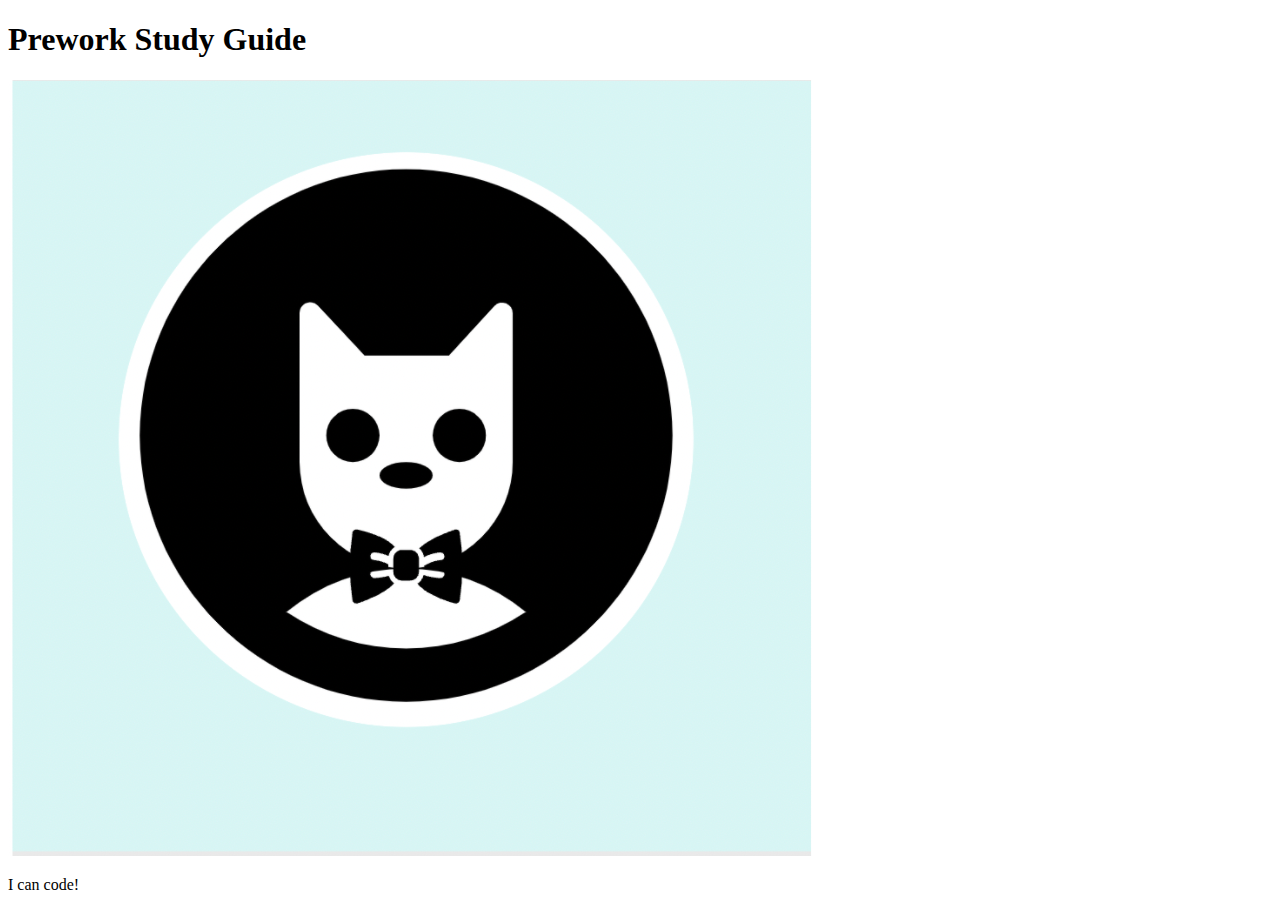
==== prework-study-guide/index.html @ f6cd865e "add starter code" ====
<!DOCTYPE html>
<html lang="en">
  <head>
    <meta charset="UTF-8" />
    <meta http-equiv="X-UA-Compatible" content="IE=edge" />
    <meta name="viewport" content="width=device-width, initial-scale=1.0" />
    <title>Prework Study Guide</title>
  </head>
  <body>
    <header id="top">
      <h1>Prework Study Guide</h1>
      <img src="./assets/bowtie-cat.png" alt="Profile image of cat wearing a bow tie." />
    </header>
    <main>
      <!-- Student code goes here -->
    </main>

    <footer>
      <p>I can code!</p>
    </footer>
  </body>
</html>
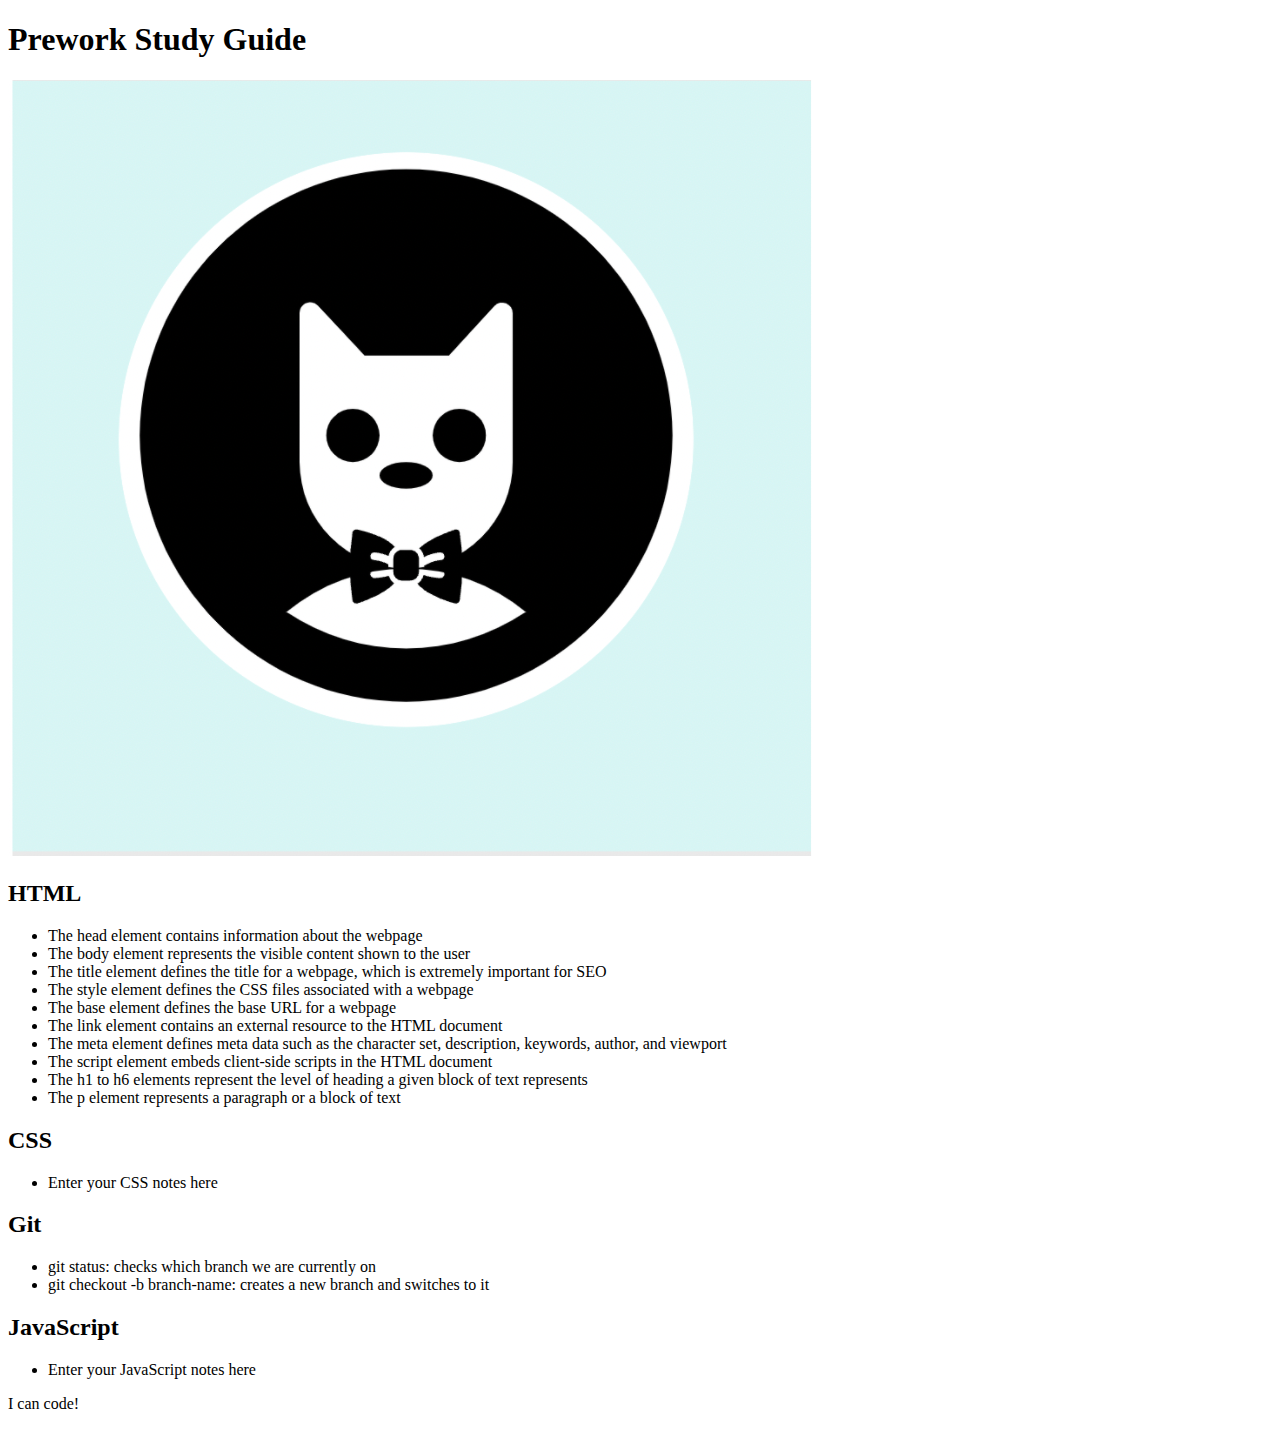
==== commit 2e70ebea: "added code to HTML file" ====
--- a/prework-study-guide/index.html
+++ b/prework-study-guide/index.html
@@ -12,7 +12,44 @@
       <img src="./assets/bowtie-cat.png" alt="Profile image of cat wearing a bow tie." />
     </header>
     <main>
-      <!-- Student code goes here -->
+      <section class="card" id="html-section">
+          <h2>HTML</h2>
+          <ul>
+            <li>The head element contains information about the webpage</li>
+            <li>The body element represents the visible content shown to the user</li>
+            <li>The title element defines the title for a webpage, which is extremely important for SEO</li>
+            <li>The style element defines the CSS files associated with a webpage</li>
+            <li>The base element defines the base URL for a webpage</li>
+            <li>The link element contains an external resource to the HTML document</li>
+            <li>The meta element defines meta data such as the character set, description, keywords, author, and viewport</li>
+            <li>The script element embeds client-side scripts in the HTML document</li>
+            <li>The h1 to h6 elements represent the level of heading a given block of text represents</li>
+            <li>The p element represents a paragraph or a block of text</li>
+            </li>
+          </ul>
+      </section>
+   
+      <section class="card" id="css-section">
+      <h2>CSS</h2>
+      <ul>
+        <li>Enter your CSS notes here</li>
+     </ul>
+      </section>
+   
+      <section class="card" id="git-section">
+        <h2>Git</h2>
+     <ul>
+       <li>git status: checks which branch we are currently on</li>
+       <li>git checkout -b branch-name: creates a new branch and switches to it</li>
+     </ul>
+      </section>
+   
+      <section class="card" id="javascript-section">
+        <h2>JavaScript</h2>
+     <ul>
+       <li>Enter your JavaScript notes here</li>
+     </ul>
+      </section>
     </main>
 
     <footer>
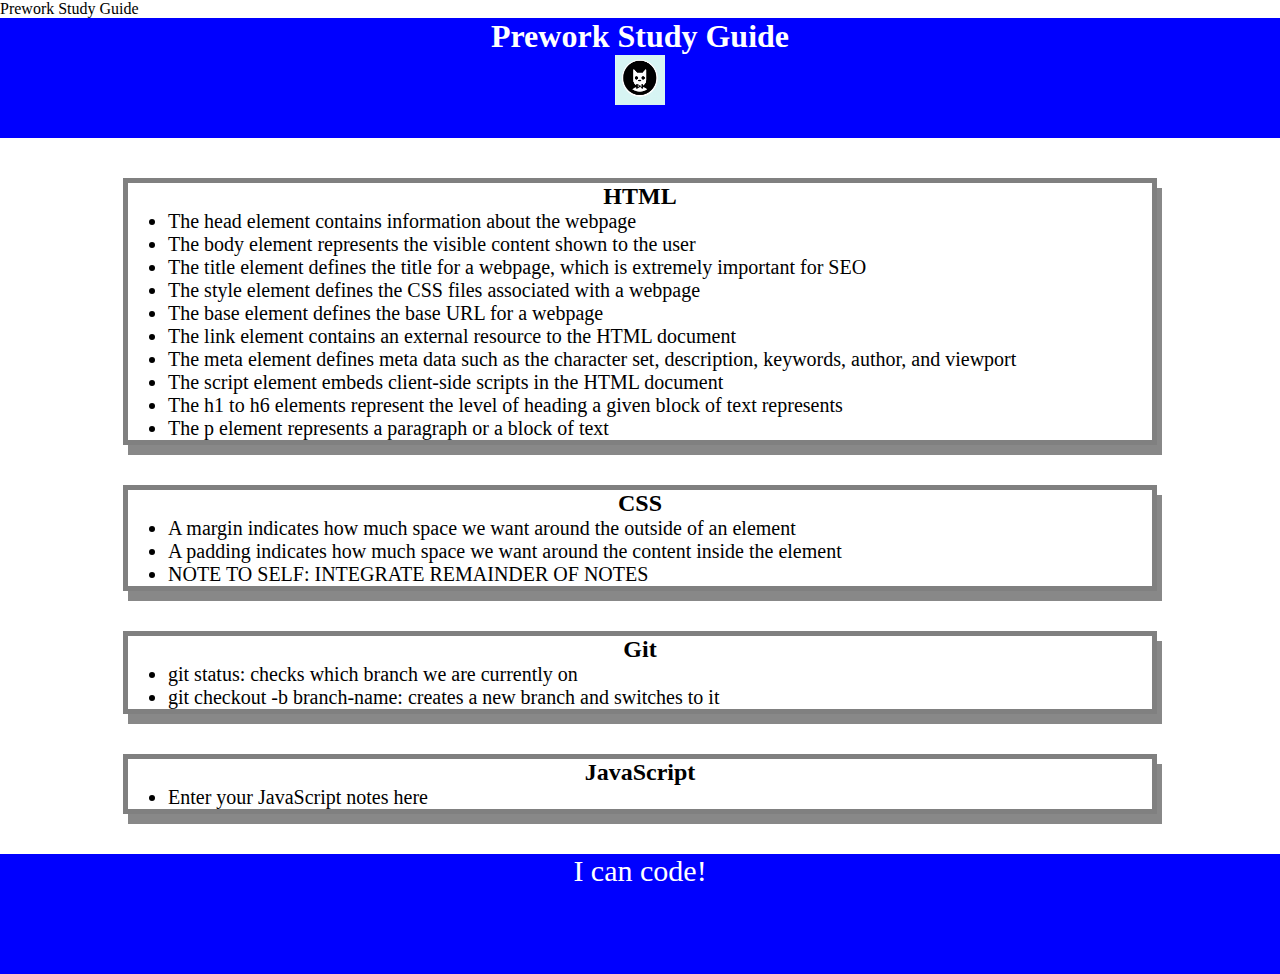
==== commit feeddab5: "added CSS to project" ====
--- a/prework-study-guide/index.html
+++ b/prework-study-guide/index.html
@@ -4,6 +4,7 @@
     <meta charset="UTF-8" />
     <meta http-equiv="X-UA-Compatible" content="IE=edge" />
     <meta name="viewport" content="width=device-width, initial-scale=1.0" />
+    <link rel="stylesheet" href="./assets/style.css"
     <title>Prework Study Guide</title>
   </head>
   <body>
@@ -32,7 +33,9 @@
       <section class="card" id="css-section">
       <h2>CSS</h2>
       <ul>
-        <li>Enter your CSS notes here</li>
+        <li>A margin indicates how much space we want around the outside of an element </li>
+        <li>A padding indicates how much space we want around the content inside the element</li>
+        <li>NOTE TO SELF: INTEGRATE REMAINDER OF NOTES</li>
      </ul>
       </section>
    
--- a/prework-study-guide/assets/style.css
+++ b/prework-study-guide/assets/style.css
@@ -0,0 +1,42 @@
+* {
+    margin: 0;
+    padding: 0;
+   }
+   
+   header,
+   footer {
+    width: 100%;
+    height: 120px;
+    background-color: blue;
+    color: white;
+   }
+   
+   h1,
+   h2 {
+    text-align: center;
+   }
+   
+   img {
+    display: block;
+    height: 50px;
+    width: 50px;
+    margin-left: auto;
+    margin-right: auto;
+   }
+   
+   ul {
+    padding-left: 40px;
+    font-size: 20px;
+   }
+   
+   p {
+    text-align: center;
+    font-size: 30px;
+   }
+
+   .card {
+    width: 80%;
+    margin: 40px auto;
+    border: 5px solid gray;
+    box-shadow: 5px 10px #888888;
+  }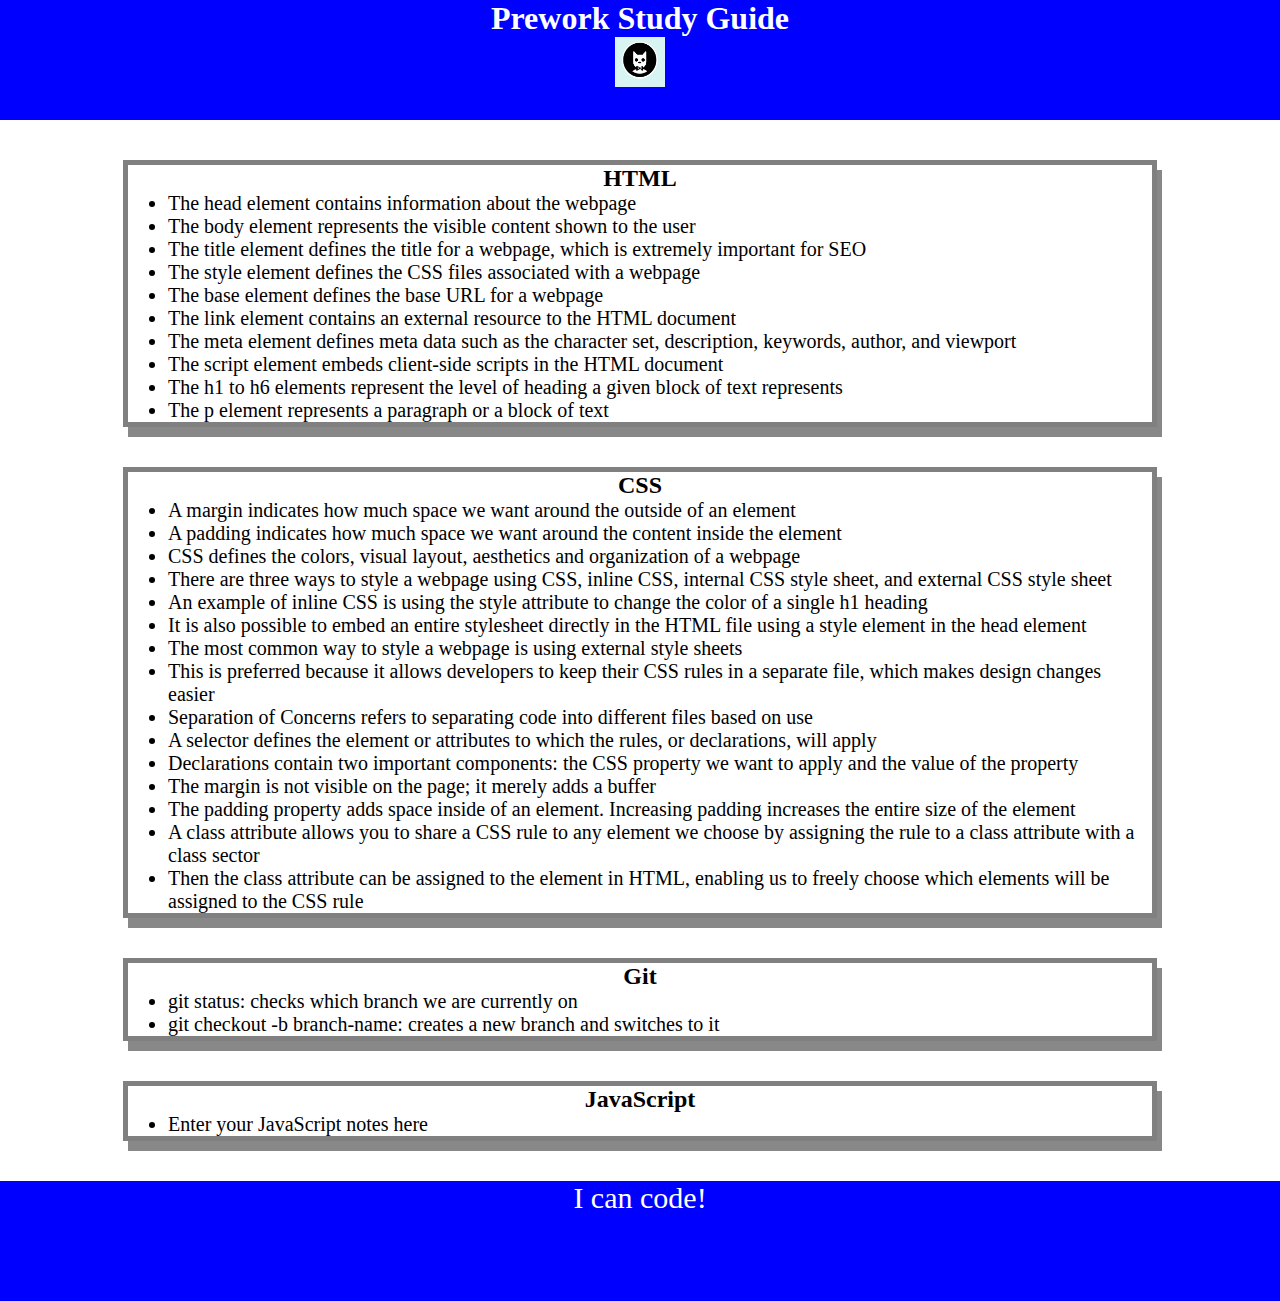
==== commit 18a663d6: "fixed code in HTML file" ====
--- a/prework-study-guide/index.html
+++ b/prework-study-guide/index.html
@@ -4,8 +4,8 @@
     <meta charset="UTF-8" />
     <meta http-equiv="X-UA-Compatible" content="IE=edge" />
     <meta name="viewport" content="width=device-width, initial-scale=1.0" />
-    <link rel="stylesheet" href="./assets/style.css"
-    <title>Prework Study Guide</title>
+    <link rel="stylesheet" href="./assets/style.css">
+    <title>prework study guide</title>
   </head>
   <body>
     <header id="top">
@@ -15,7 +15,7 @@
     <main>
       <section class="card" id="html-section">
           <h2>HTML</h2>
-          <ul>
+            <ul>
             <li>The head element contains information about the webpage</li>
             <li>The body element represents the visible content shown to the user</li>
             <li>The title element defines the title for a webpage, which is extremely important for SEO</li>
@@ -26,16 +26,27 @@
             <li>The script element embeds client-side scripts in the HTML document</li>
             <li>The h1 to h6 elements represent the level of heading a given block of text represents</li>
             <li>The p element represents a paragraph or a block of text</li>
-            </li>
           </ul>
       </section>
    
       <section class="card" id="css-section">
       <h2>CSS</h2>
       <ul>
-        <li>A margin indicates how much space we want around the outside of an element </li>
-        <li>A padding indicates how much space we want around the content inside the element</li>
-        <li>NOTE TO SELF: INTEGRATE REMAINDER OF NOTES</li>
+       <li>A margin indicates how much space we want around the outside of an element </li>
+       <li>A padding indicates how much space we want around the content inside the element</li>
+       <li>CSS defines the colors, visual layout, aesthetics and organization of a webpage</li>
+       <li>There are three ways to style a webpage using CSS, inline CSS, internal CSS style sheet, and external CSS style sheet</li>
+       <li>An example of inline CSS is using the style attribute to change the color of a single h1 heading</li>
+       <li>It is also possible to embed an entire stylesheet directly in the HTML file using a style element in the head element</li>
+       <li>The most common way to style a webpage is using external style sheets</li>
+       <li>This is preferred because it allows developers to keep their CSS rules in a separate file, which makes design changes easier</li>
+       <li>Separation of Concerns refers to separating code into different files based on use</li>
+       <li>A selector defines the element or attributes to which the rules, or declarations, will apply</li>
+       <li>Declarations contain two important components: the CSS property we want to apply and the value of the property</li>
+       <li>The margin is not visible on the page; it merely adds a buffer</li>
+       <li>The padding property adds space inside of an element. Increasing padding increases the entire size of the element</li>
+       <li>A class attribute allows you to share a CSS rule to any element we choose by assigning the rule to a class attribute with a class sector</li>
+       <li>Then the class attribute can be assigned to the element in HTML, enabling us to freely choose which elements will be assigned to the CSS rule</li>
      </ul>
       </section>
    
@@ -44,6 +55,7 @@
      <ul>
        <li>git status: checks which branch we are currently on</li>
        <li>git checkout -b branch-name: creates a new branch and switches to it</li>
+       
      </ul>
       </section>
    
